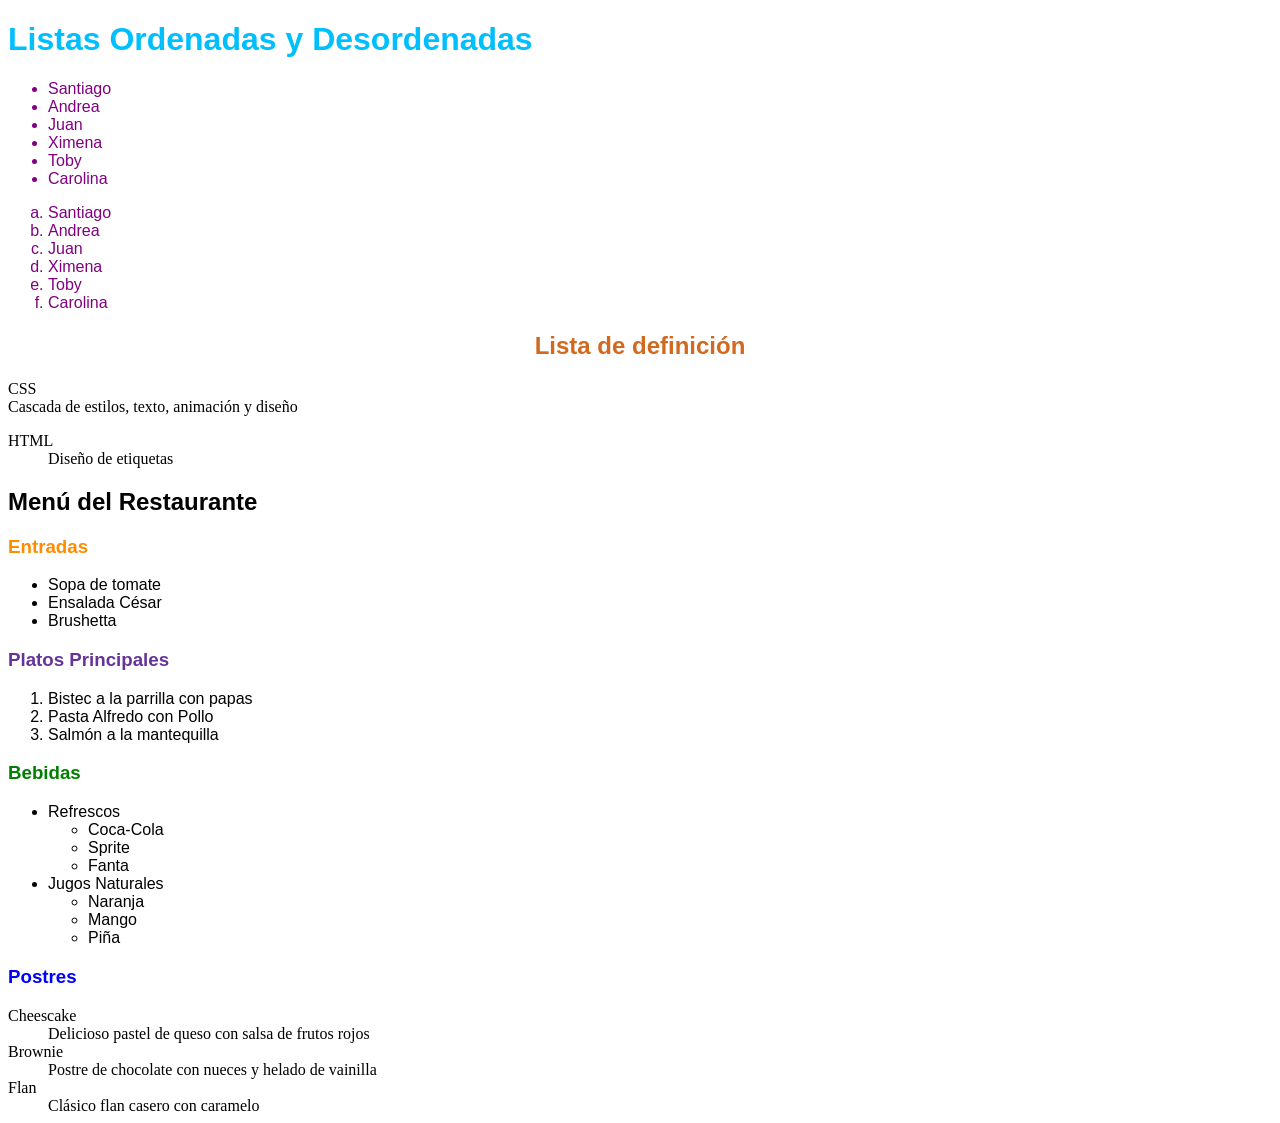
==== contacto.html @ 1f7fbcae "version4 menu restaurante" ====
<!DOCTYPE html>
<html lang="en">
<head>
    <meta charset="UTF-8">
    <meta name="viewport" content="width=device-width, initial-scale=1.0">
    <link rel="stylesheet" href="/estilos/style.css">
    <title>Document</title>
</head>
<body>
    <h1>Listas Ordenadas y Desordenadas</h1>
    <!--Listas Desordenadas-->
    <ul class="listas">
        <li>Santiago</li>
        <li>Andrea</li>
        <li>Juan</li>
        <li>Ximena</li>
        <li>Toby</li>
        <li>Carolina</li>
    </ul>
    <!--Listas Ordenadas-->
    <ol type="a" class="listas">
        <li>Santiago</li>
        <li>Andrea</li>
        <li>Juan</li>
        <li>Ximena</li>
        <li>Toby</li>
        <li>Carolina</li>
    </ol>
    <h2>Lista de definición</h2>
    <dl>
        <dt>CSS</dt>
        <dt>Cascada de estilos, texto, animación y diseño</dt>
    </dl>
    <dl>
        <dt>HTML</dt>
        <dd>Diseño de etiquetas</dd>
    </dl>
    <h2 class="titulomenu">Menú del Restaurante</h2>
    <h3 class="entradas">Entradas</h3>
    <ul>
        <li>Sopa de tomate</li>
        <li>Ensalada César</li>
        <li>Brushetta</li>
        </ul>
    <h3 class="platos">Platos Principales</h3>
    <ol>
        <li>Bistec a la parrilla con papas</li>
        <li>Pasta Alfredo con Pollo</li>
        <li>Salmón a la mantequilla</li>
    </ol>
    <h3 class="bebidas">Bebidas</h3>
    <ul>
        <li>Refrescos</li>
        <ul>
            <li>Coca-Cola</li>
            <li>Sprite</li>
            <li>Fanta</li>
        </ul>
        <li>Jugos Naturales</li>
        <ul>
            <li>Naranja</li>
            <li>Mango</li>
            <li>Piña</li>
        </ul>
    </ul>
    <h3 class="postres">Postres</h3>
    <dt>Cheescake</dt>
    <dd>Delicioso pastel de queso con salsa de frutos rojos</dd>
    <dt>Brownie</dt>
    <dd>Postre de chocolate con nueces y helado de vainilla</dd>
    <dt>Flan</dt>
    <dd>Clásico flan casero con caramelo</dd>

</body>
</html>
---- estilos/style.css ----
h1{
    color: rgb(0, 191, 255);
    font-family: Arial, Helvetica, sans-serif;
    text-align:left;
}
h2{
    color: chocolate;
    text-align: center;
    font-family: Arial, Helvetica, sans-serif
}
h5{
    color: coral;
    font-size: 25px;
    text-align: justify;
    font-family: Arial, Helvetica, sans-serif;
}
p{
    background-color: yellow;
}
.parrafo01{
    color: deeppink;background-color: aquamarine;
}
.parrafo02{
    text-align: justify;
    font-family: Arial, Helvetica, sans-serif;
    font-size: 16px;
    color: blue;
}
li{
    color:black;
    font-family:Arial, Helvetica, sans-serif
    
}
.titulomenu{
    color: black;
    text-align: left;
    font-family: Arial, Helvetica, sans-serif;
}
.entradas{
    color: darkorange;
    text-align: left;
    font-family: Arial, Helvetica, sans-serif;
}
.platos{
    color: rebeccapurple;
    text-align: left;
    font-family: Arial, Helvetica, sans-serif;
}
.bebidas{
    color: green;
    text-align: left;
    font-family: Arial, Helvetica, sans-serif;
}
.postres{
    color: blue;
    text-align: left;
    font-family: Arial, Helvetica, sans-serif;
}
ul{
    color: black;
    text-align: left;
    font-family: Arial, Helvetica, sans-serif;
    font-size: 16px;
}
.listas > li{
    color: purple;
    font-family: 'Lucida Sans', 'Lucida Sans Regular', 'Lucida Grande', 'Lucida Sans Unicode', Geneva, Verdana, sans-serif;
    font-size: 16px;
}
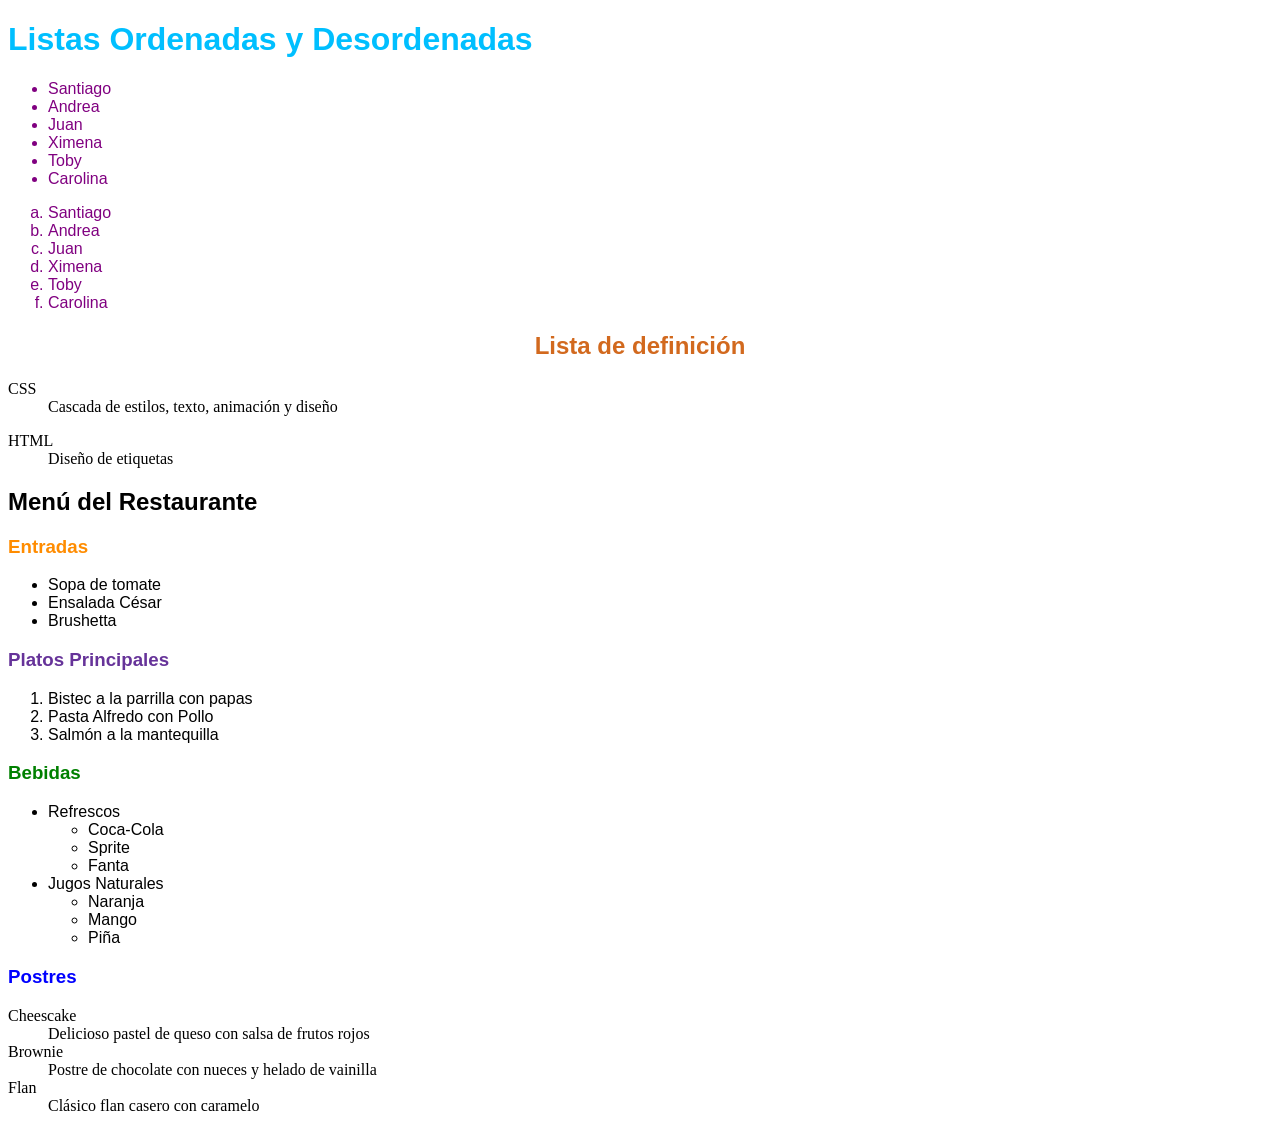
==== commit af5ab151: "Add files via upload" ====
--- a/contacto.html
+++ b/contacto.html
@@ -1,75 +1,75 @@
-<!DOCTYPE html>
-<html lang="en">
-<head>
-    <meta charset="UTF-8">
-    <meta name="viewport" content="width=device-width, initial-scale=1.0">
-    <link rel="stylesheet" href="/estilos/style.css">
-    <title>Document</title>
-</head>
-<body>
-    <h1>Listas Ordenadas y Desordenadas</h1>
-    <!--Listas Desordenadas-->
-    <ul class="listas">
-        <li>Santiago</li>
-        <li>Andrea</li>
-        <li>Juan</li>
-        <li>Ximena</li>
-        <li>Toby</li>
-        <li>Carolina</li>
-    </ul>
-    <!--Listas Ordenadas-->
-    <ol type="a" class="listas">
-        <li>Santiago</li>
-        <li>Andrea</li>
-        <li>Juan</li>
-        <li>Ximena</li>
-        <li>Toby</li>
-        <li>Carolina</li>
-    </ol>
-    <h2>Lista de definición</h2>
-    <dl>
-        <dt>CSS</dt>
-        <dt>Cascada de estilos, texto, animación y diseño</dt>
-    </dl>
-    <dl>
-        <dt>HTML</dt>
-        <dd>Diseño de etiquetas</dd>
-    </dl>
-    <h2 class="titulomenu">Menú del Restaurante</h2>
-    <h3 class="entradas">Entradas</h3>
-    <ul>
-        <li>Sopa de tomate</li>
-        <li>Ensalada César</li>
-        <li>Brushetta</li>
-        </ul>
-    <h3 class="platos">Platos Principales</h3>
-    <ol>
-        <li>Bistec a la parrilla con papas</li>
-        <li>Pasta Alfredo con Pollo</li>
-        <li>Salmón a la mantequilla</li>
-    </ol>
-    <h3 class="bebidas">Bebidas</h3>
-    <ul>
-        <li>Refrescos</li>
-        <ul>
-            <li>Coca-Cola</li>
-            <li>Sprite</li>
-            <li>Fanta</li>
-        </ul>
-        <li>Jugos Naturales</li>
-        <ul>
-            <li>Naranja</li>
-            <li>Mango</li>
-            <li>Piña</li>
-        </ul>
-    </ul>
-    <h3 class="postres">Postres</h3>
-    <dt>Cheescake</dt>
-    <dd>Delicioso pastel de queso con salsa de frutos rojos</dd>
-    <dt>Brownie</dt>
-    <dd>Postre de chocolate con nueces y helado de vainilla</dd>
-    <dt>Flan</dt>
-    <dd>Clásico flan casero con caramelo</dd>
-
-</body>
+<!DOCTYPE html>
+<html lang="en">
+<head>
+    <meta charset="UTF-8">
+    <meta name="viewport" content="width=device-width, initial-scale=1.0">
+    <link rel="stylesheet" href="/estilos/style.css">
+    <title>Listas</title>
+</head>
+<body>
+    <h1>Listas Ordenadas y Desordenadas</h1>
+    <!--Listas Desordenadas-->
+    <ul class="listas">
+        <li>Santiago</li>
+        <li>Andrea</li>
+        <li>Juan</li>
+        <li>Ximena</li>
+        <li>Toby</li>
+        <li>Carolina</li>
+    </ul>
+    <!--Listas Ordenadas-->
+    <ol type="a" class="listas">
+        <li>Santiago</li>
+        <li>Andrea</li>
+        <li>Juan</li>
+        <li>Ximena</li>
+        <li>Toby</li>
+        <li>Carolina</li>
+    </ol>
+    <h2>Lista de definición</h2>
+    <dl>
+        <dt>CSS</dt>
+        <dd>Cascada de estilos, texto, animación y diseño</dd>
+    </dl>
+    <dl>
+        <dt>HTML</dt>
+        <dd>Diseño de etiquetas</dd>
+    </dl>
+    <h2 class="titulomenu">Menú del Restaurante</h2>
+    <h3 class="entradas">Entradas</h3>
+    <ul>
+        <li>Sopa de tomate</li>
+        <li>Ensalada César</li>
+        <li>Brushetta</li>
+        </ul>
+    <h3 class="platos">Platos Principales</h3>
+    <ol>
+        <li>Bistec a la parrilla con papas</li>
+        <li>Pasta Alfredo con Pollo</li>
+        <li>Salmón a la mantequilla</li>
+    </ol>
+    <h3 class="bebidas">Bebidas</h3>
+    <ul>
+        <li>Refrescos</li>
+        <ul>
+            <li>Coca-Cola</li>
+            <li>Sprite</li>
+            <li>Fanta</li>
+        </ul>
+        <li>Jugos Naturales</li>
+        <ul>
+            <li>Naranja</li>
+            <li>Mango</li>
+            <li>Piña</li>
+        </ul>
+    </ul>
+    <h3 class="postres">Postres</h3>
+    <dt>Cheescake</dt>
+    <dd>Delicioso pastel de queso con salsa de frutos rojos</dd>
+    <dt>Brownie</dt>
+    <dd>Postre de chocolate con nueces y helado de vainilla</dd>
+    <dt>Flan</dt>
+    <dd>Clásico flan casero con caramelo</dd>
+
+</body>
 </html>
